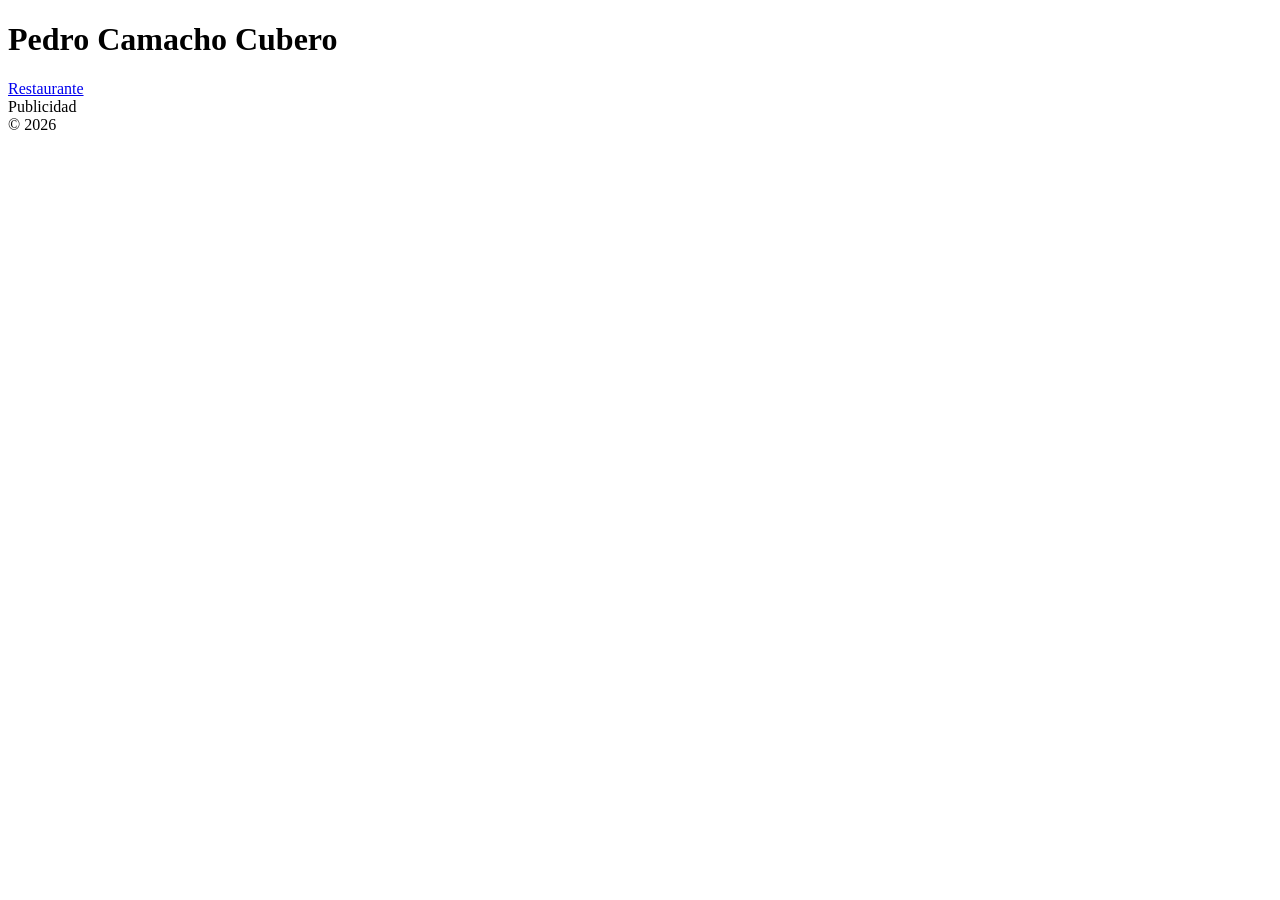
==== index.html @ a2bd2289 "pract_res" ====
<!DOCTYPE html>
<html lang="es">
<head>
    <meta charset="UTF-8">
    <title>PRÁCTICAS DE PEDRO</title>
</head>
<body>

<header>
    <h1>Pedro Camacho Cubero</h1>
</header>

<nav>
    <a href="restaurante/index.html">Restaurante</a>
</nav>

    <aside>
        Publicidad
    </aside>

</main>

<footer>
    © 2026
</footer>

</body>
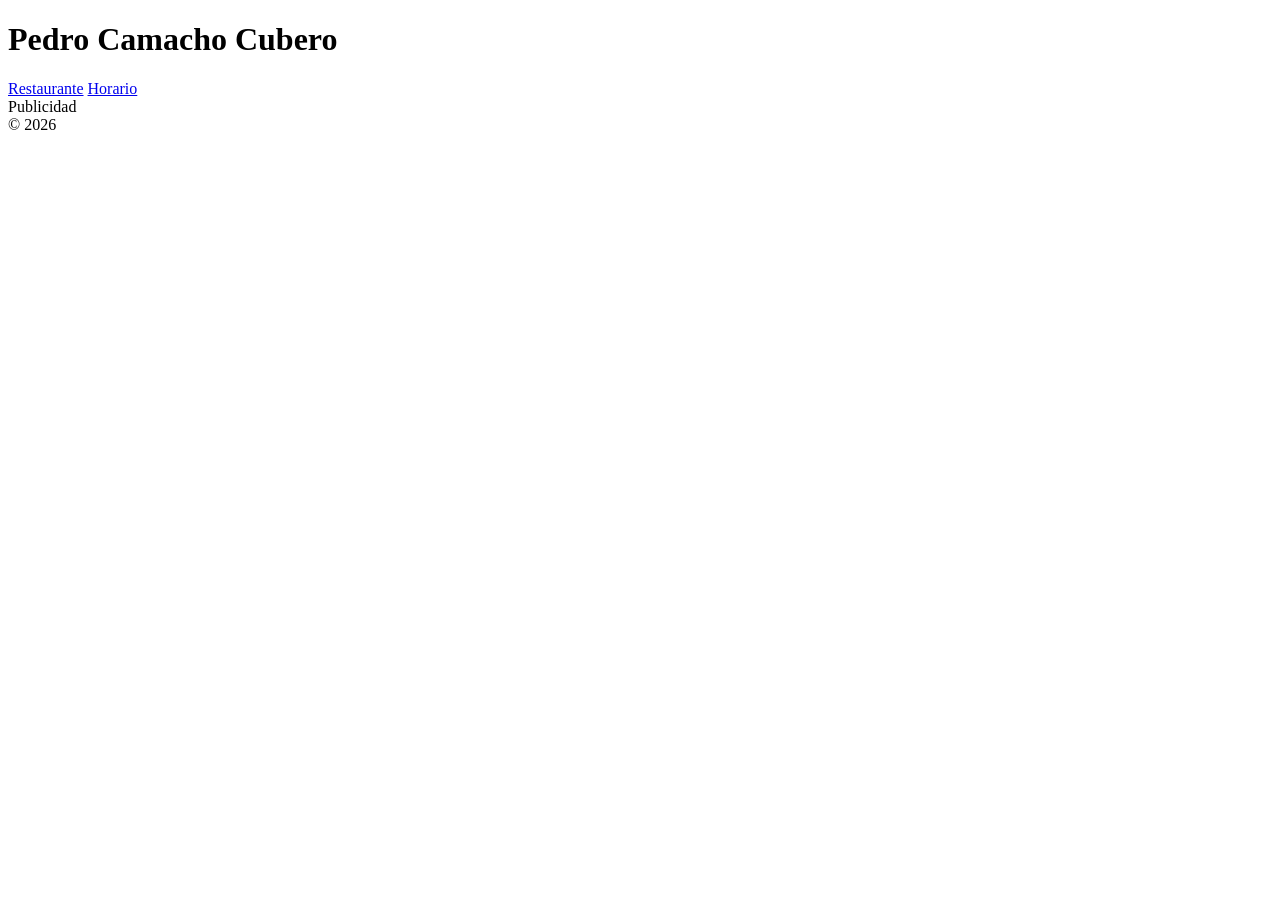
==== commit d900beaa: "hor" ====
--- a/index.html
+++ b/index.html
@@ -3,6 +3,10 @@
 <head>
     <meta charset="UTF-8">
     <title>PRÁCTICAS DE PEDRO</title>
+    <meta name="author" content="Pedro Camacho Cubero">
+    <meta name="description" content="Página principal con las prácticas de Pedro Camacho Cubero de la Optativa de Desarrollo Web.">
+    <meta name="keywords" content="Prácticas, desarrollo web, HTML, restaurante,horario">
+    <link rel="icon" type="image/png" href="restaurante/faviconinicio.png">
 </head>
 <body>
 
@@ -12,6 +16,7 @@
 
 <nav>
     <a href="restaurante/index.html">Restaurante</a>
+    <a href="horario/index.html">Horario</a>
 </nav>
 
     <aside>
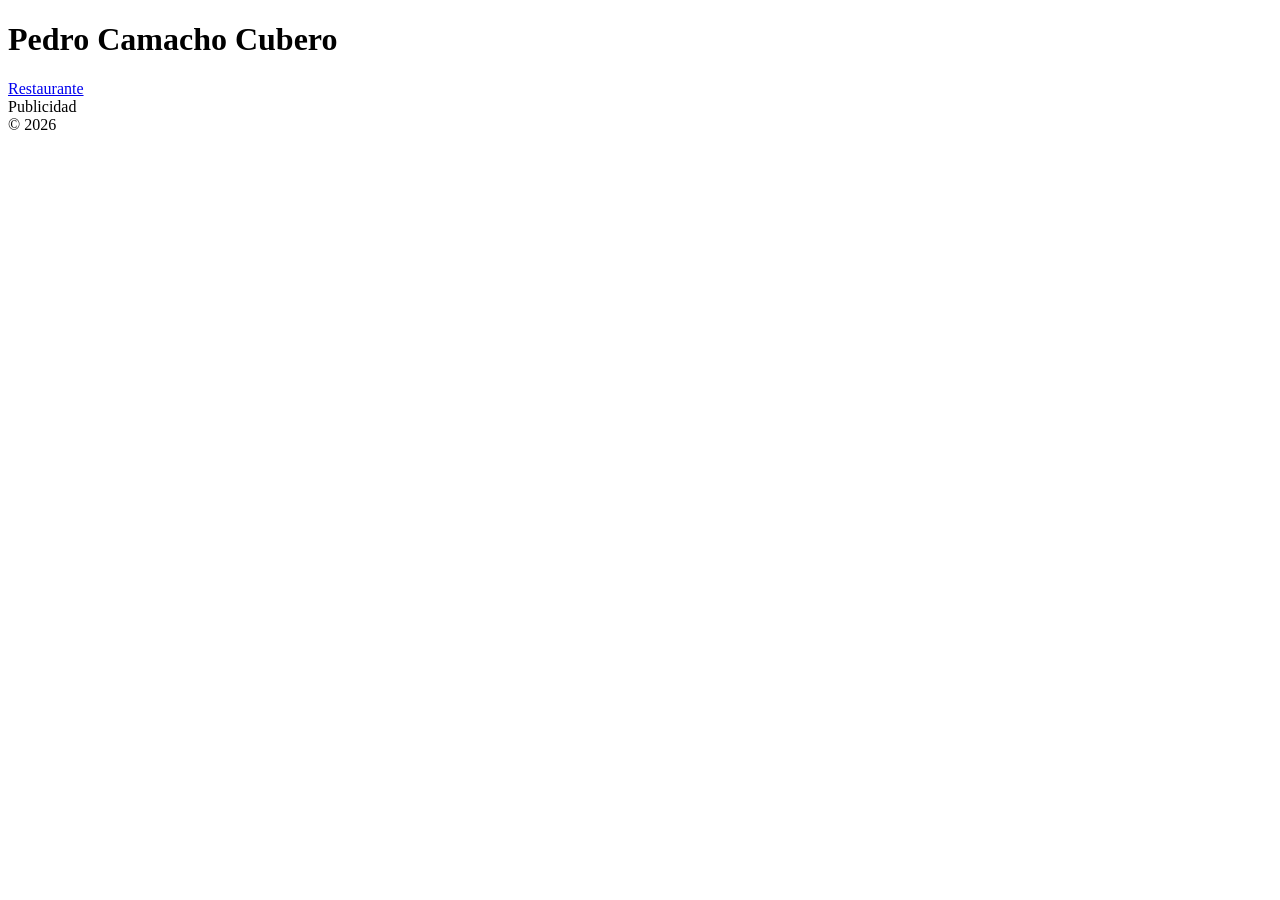
==== commit f51a80cf: "nuev" ====
--- a/index.html
+++ b/index.html
@@ -16,7 +16,6 @@
 
 <nav>
     <a href="restaurante/index.html">Restaurante</a>
-    <a href="horario/index.html">Horario</a>
 </nav>
 
     <aside>
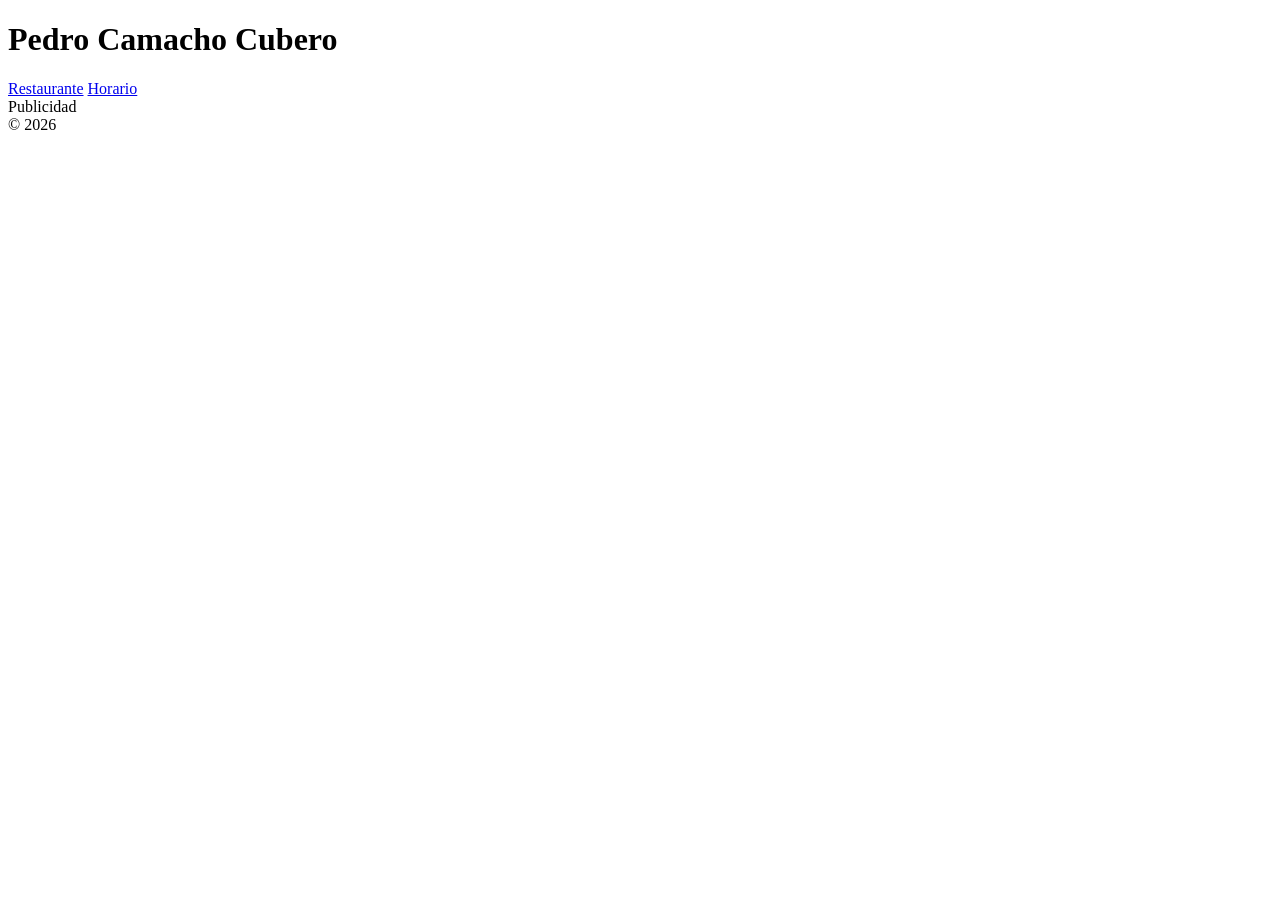
==== commit 446f7e0b: "nuevo" ====
--- a/index.html
+++ b/index.html
@@ -16,6 +16,7 @@
 
 <nav>
     <a href="restaurante/index.html">Restaurante</a>
+    <a href="horario/index.html">Horario</a>
 </nav>
 
     <aside>
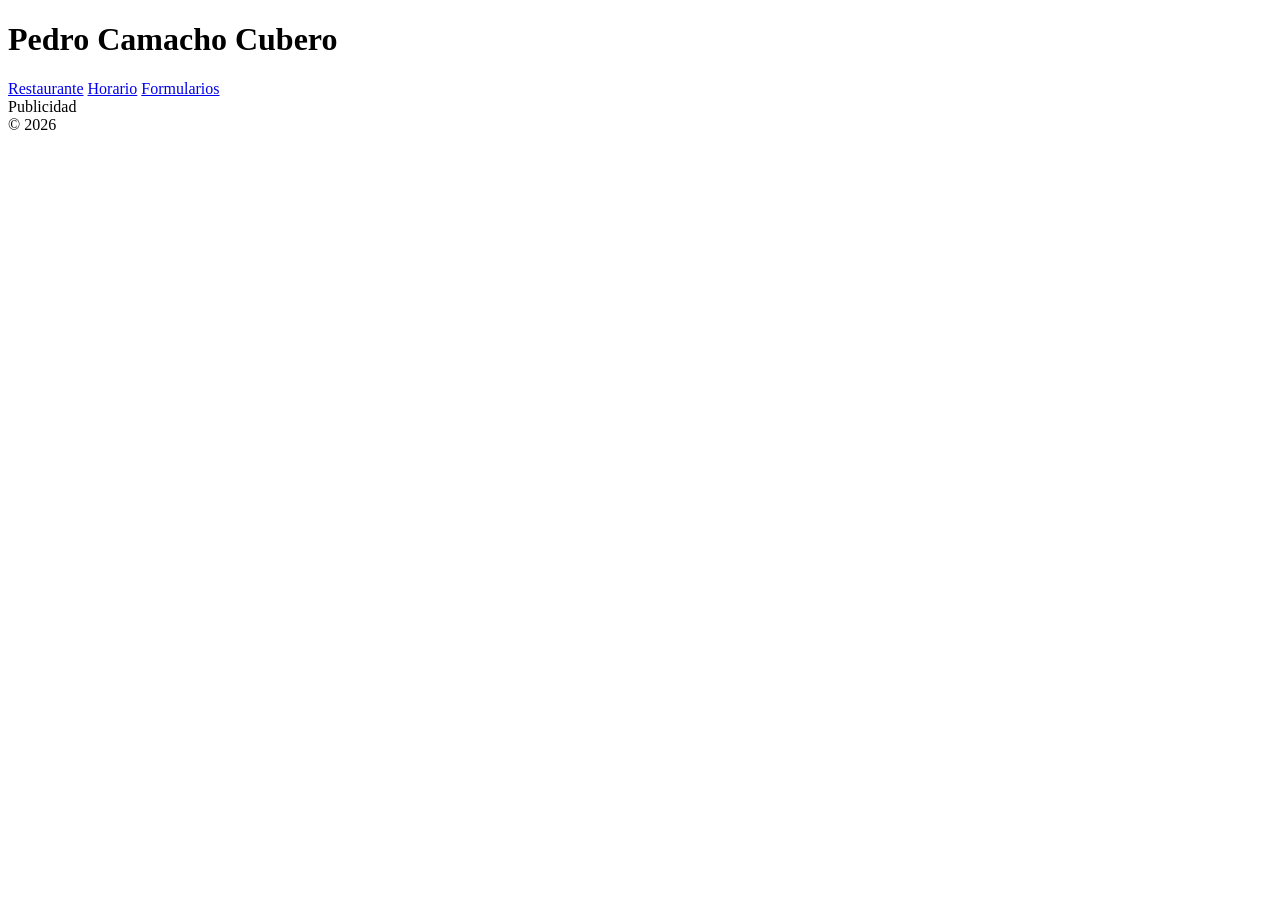
==== commit 4946b48c: "nuev" ====
--- a/index.html
+++ b/index.html
@@ -17,7 +17,10 @@
 <nav>
     <a href="restaurante/index.html">Restaurante</a>
     <a href="horario/index.html">Horario</a>
+    <a href="formularios/index.html">Formularios</a>
 </nav>
+
+<main>
 
     <aside>
         Publicidad
@@ -29,4 +32,5 @@
     © 2026
 </footer>
 
-</body>+</body>
+</html>
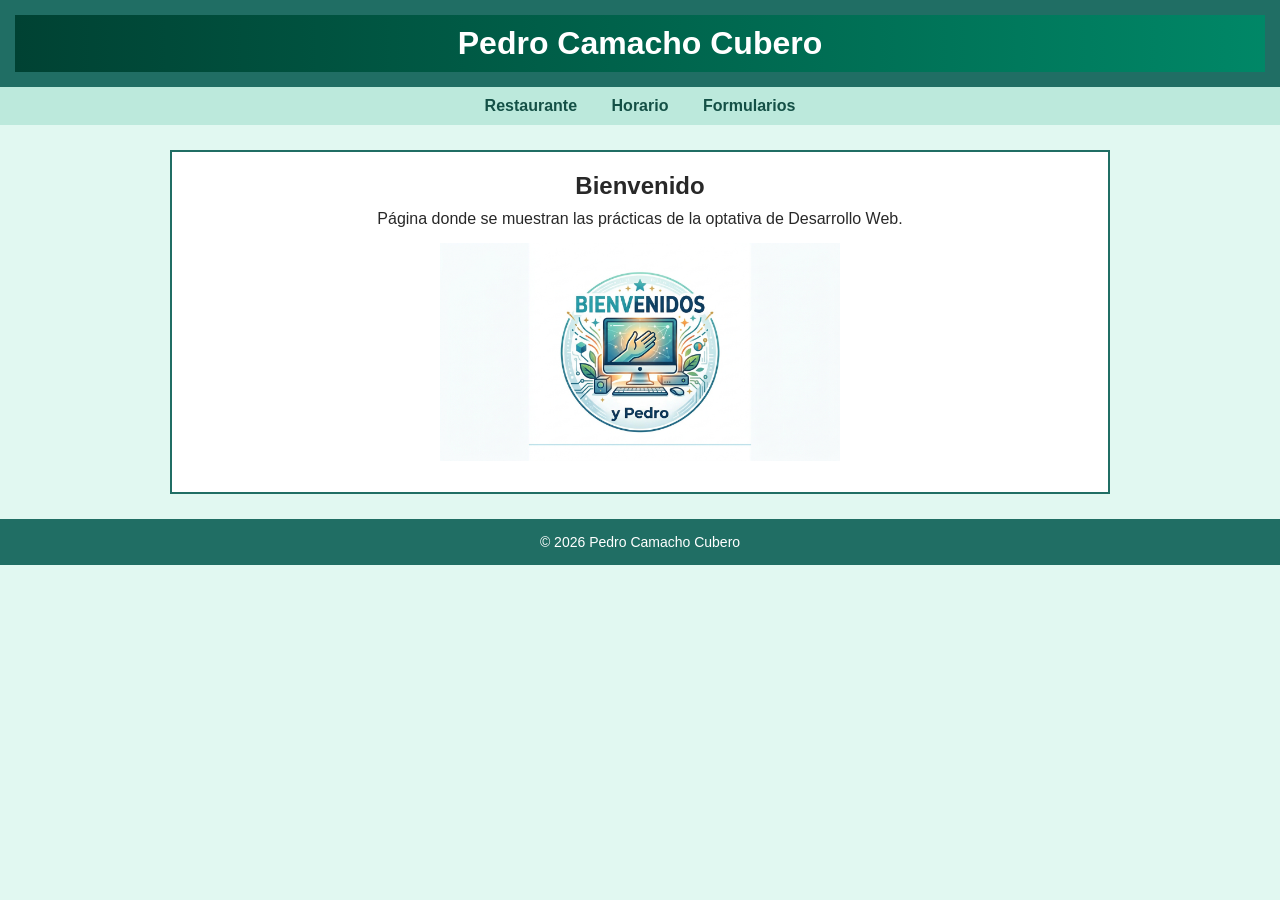
==== commit dbe5aa89: "css" ====
--- a/index.html
+++ b/index.html
@@ -2,16 +2,18 @@
 <html lang="es">
 <head>
     <meta charset="UTF-8">
+    <meta name="viewport" content="width=device-width, initial-scale=1.0">
     <title>PRÁCTICAS DE PEDRO</title>
     <meta name="author" content="Pedro Camacho Cubero">
     <meta name="description" content="Página principal con las prácticas de Pedro Camacho Cubero de la Optativa de Desarrollo Web.">
-    <meta name="keywords" content="Prácticas, desarrollo web, HTML, restaurante,horario">
+    <meta name="keywords" content="Prácticas, desarrollo web, HTML, CSS, restaurante, horario, formularios">
     <link rel="icon" type="image/png" href="restaurante/faviconinicio.png">
+    <link rel="stylesheet" type="text/css" href="css/styles.css">
 </head>
 <body>
 
-<header>
-    <h1>Pedro Camacho Cubero</h1>
+<header class="franja">
+    <h1 id="nombre-alumno">Pedro Camacho Cubero</h1>
 </header>
 
 <nav>
@@ -21,16 +23,14 @@
 </nav>
 
 <main>
-
-    <aside>
-        Publicidad
-    </aside>
-
+    <h2>Bienvenido</h2>
+    <p>Página donde se muestran las prácticas de la optativa de Desarrollo Web.</p>
+    <img src="img/inicio.jpg" alt="Bienvenidos y Pedro">
 </main>
 
-<footer>
-    © 2026
+<footer class="franja">
+    <p>© 2026 Pedro Camacho Cubero</p>
 </footer>
 
 </body>
-</html>+</html>
--- a/css/styles.css
+++ b/css/styles.css
@@ -0,0 +1,159 @@
+/* Hoja de estilos de las prácticas de Pedro */
+
+/* Reseteo: quito los márgenes y rellenos que pone el navegador */
+* {
+    margin: 0;
+    padding: 0;
+}
+
+/* Cuerpo de la página: letra Arial, fondo verde clarito y texto oscuro */
+body {
+    font-family: Arial, sans-serif;
+    background-color: oklch(96% 0.025 175);
+    color: rgb(40, 40, 40);
+}
+
+/* Clase franja: la uso en el header y en el footer, fondo verde y letras blancas */
+.franja {
+    background-color: rgb(32, 110, 100);
+    color: rgb(255, 255, 255);
+    text-align: center;
+    padding: 15px;
+}
+
+/* Id del nombre: le pongo un gradiente verde de izquierda a derecha */
+#nombre-alumno {
+    background-image: linear-gradient(to right, oklch(33% 0.08 175), oklch(55% 0.12 170));
+    padding: 10px;
+}
+
+/* Menú: una barra verde clarita con los enlaces en el centro */
+nav {
+    background-color: oklch(90% 0.05 175);
+    text-align: center;
+    padding: 10px;
+}
+
+/* Enlaces del menú: en negrita, verde oscuro y sin subrayar */
+nav a {
+    color: rgb(20, 80, 70);
+    font-weight: bold;
+    text-decoration: none;
+    margin: 0 15px;
+}
+
+/* Contenido principal: caja blanca con borde verde, centrada en la página */
+main {
+    background-color: rgb(255, 255, 255);
+    border: 2px solid rgb(32, 110, 100);
+    width: 70%;
+    min-height: 300px;
+    margin: 25px auto;
+    padding: 20px;
+    text-align: center;
+}
+
+/* Título de bienvenida: con un poco de espacio debajo */
+main h2 {
+    margin-bottom: 10px;
+}
+
+/* Imagen de bienvenida: la hago más pequeña para que quepa en la caja y le dejo espacio arriba */
+main img {
+    width: 400px;
+    max-width: 100%;
+    margin-top: 15px;
+}
+
+/* Pie de página: letra pequeña */
+footer {
+    font-size: 14px;
+}
+
+/* ===== HORARIO DE CLASE ===== */
+
+/* Tabla del horario: centrada, con un borde doble verde y huecos entre celdas */
+table {
+    margin: 0 auto;
+    border: 4px double rgb(32, 110, 100);
+    border-spacing: 5px;
+}
+
+/* Cabecera de la tabla (los días): en negrita y cursiva */
+th {
+    font-style: italic;
+    padding: 8px;
+}
+
+/* Celdas normales: centradas, letra en negrita y con espacio por dentro */
+td {
+    text-align: center;
+    font-weight: bold;
+    font-size: 14px;
+    padding: 12px 14px;
+}
+
+/* Columna de las horas: sin color de fondo y con letra normal */
+.hora {
+    font-weight: normal;
+    background-color: rgb(255, 255, 255);
+}
+
+/* Última fila de la tabla (el pie): en cursiva */
+tfoot td {
+    font-style: italic;
+    font-weight: normal;
+}
+
+/* Un color distinto para cada módulo (cada uno con su clase) */
+
+/* SOR: verde agua */
+.sor {
+    background-color: rgb(160, 220, 205);
+}
+
+/* APWEB: rosa */
+.apweb {
+    background-color: rgb(245, 190, 210);
+}
+
+/* SRED: lila */
+.sred {
+    background-color: oklch(85% 0.08 305);
+}
+
+/* SGI: naranja claro */
+.sgi {
+    background-color: oklch(86% 0.1 55);
+}
+
+/* ING: amarillo suave */
+.ing {
+    background-color: oklch(92% 0.1 100);
+}
+
+/* IPE: verde claro */
+.ipe {
+    background-color: oklch(86% 0.1 140);
+}
+
+/* PROY: azul claro */
+.proy {
+    background-color: oklch(84% 0.08 250);
+}
+
+/* OPTV: salmón */
+.optv {
+    background-color: oklch(82% 0.1 25);
+}
+
+/* OPTAV: celeste */
+.optav {
+    background-color: oklch(87% 0.07 215);
+}
+
+/* RECREO: gris clarito con las letras separadas */
+.recreo {
+    background-color: rgb(215, 215, 215);
+    letter-spacing: 4px;
+}
